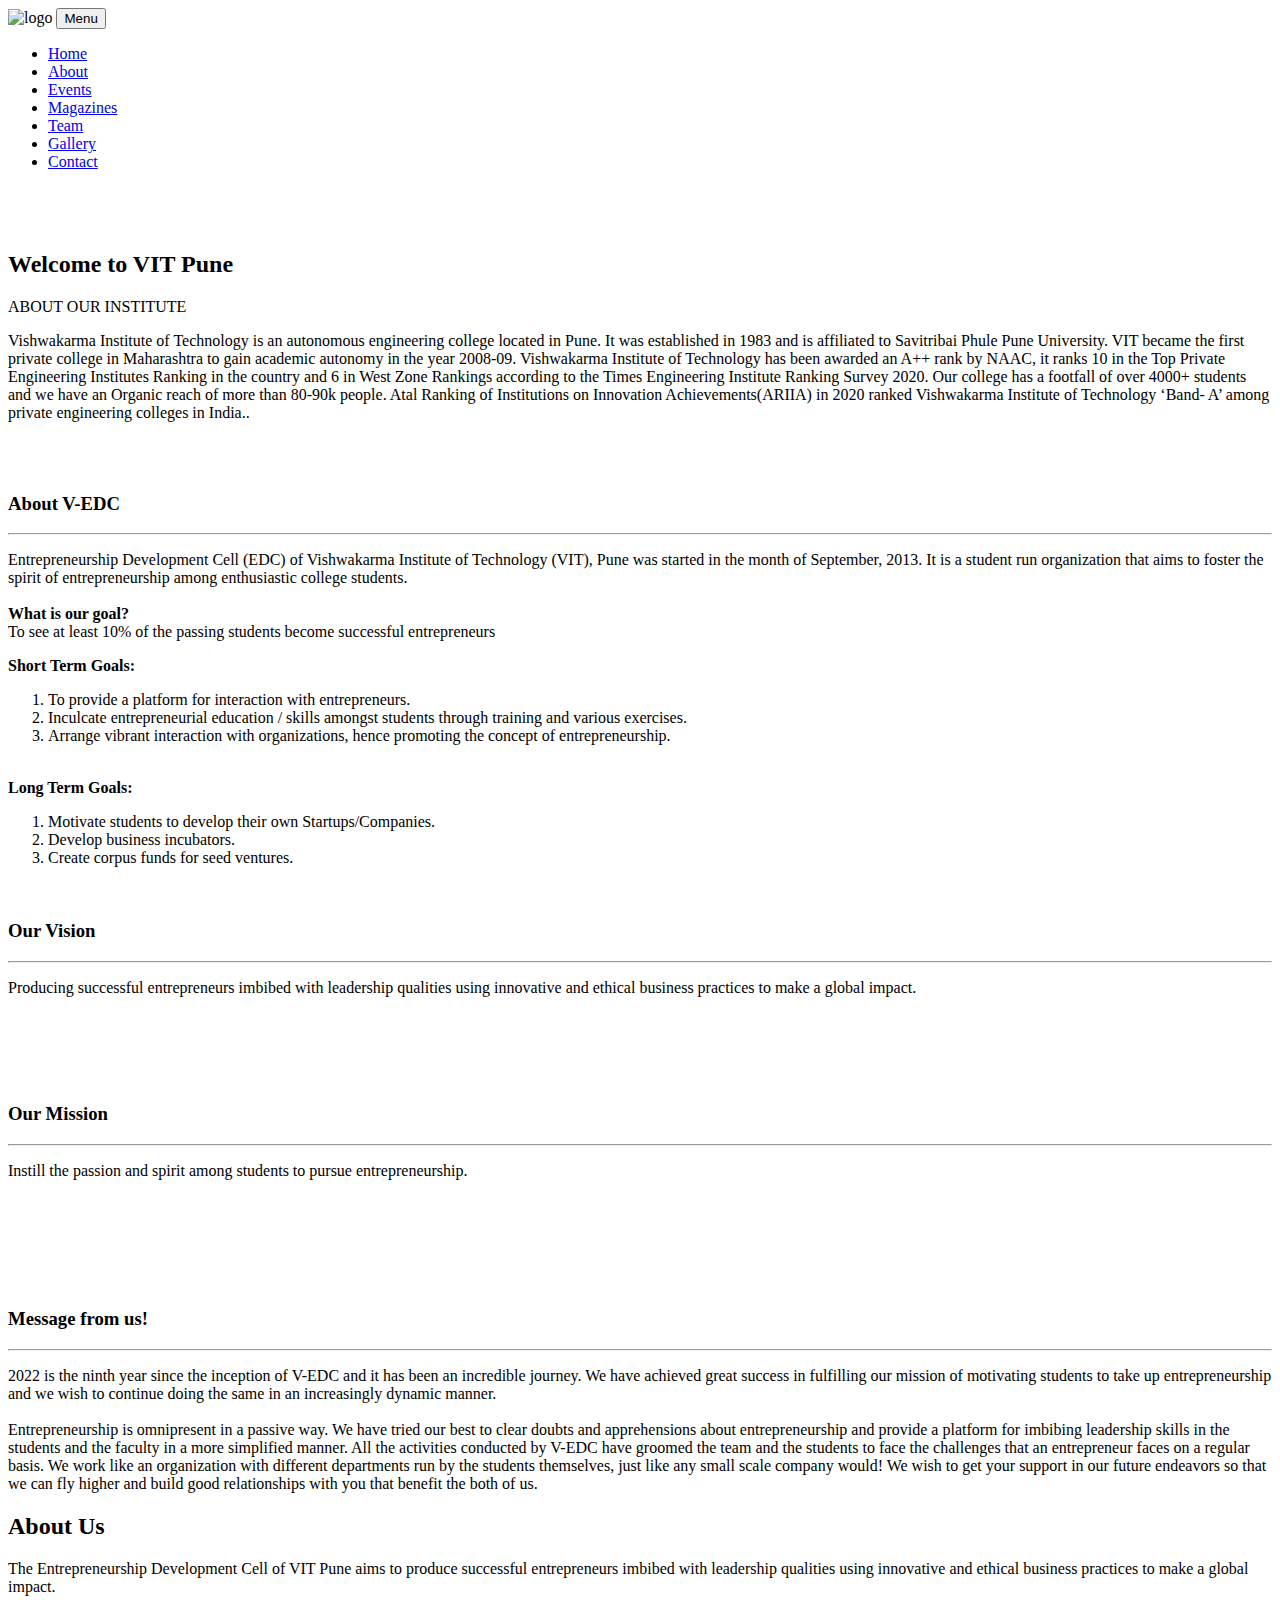
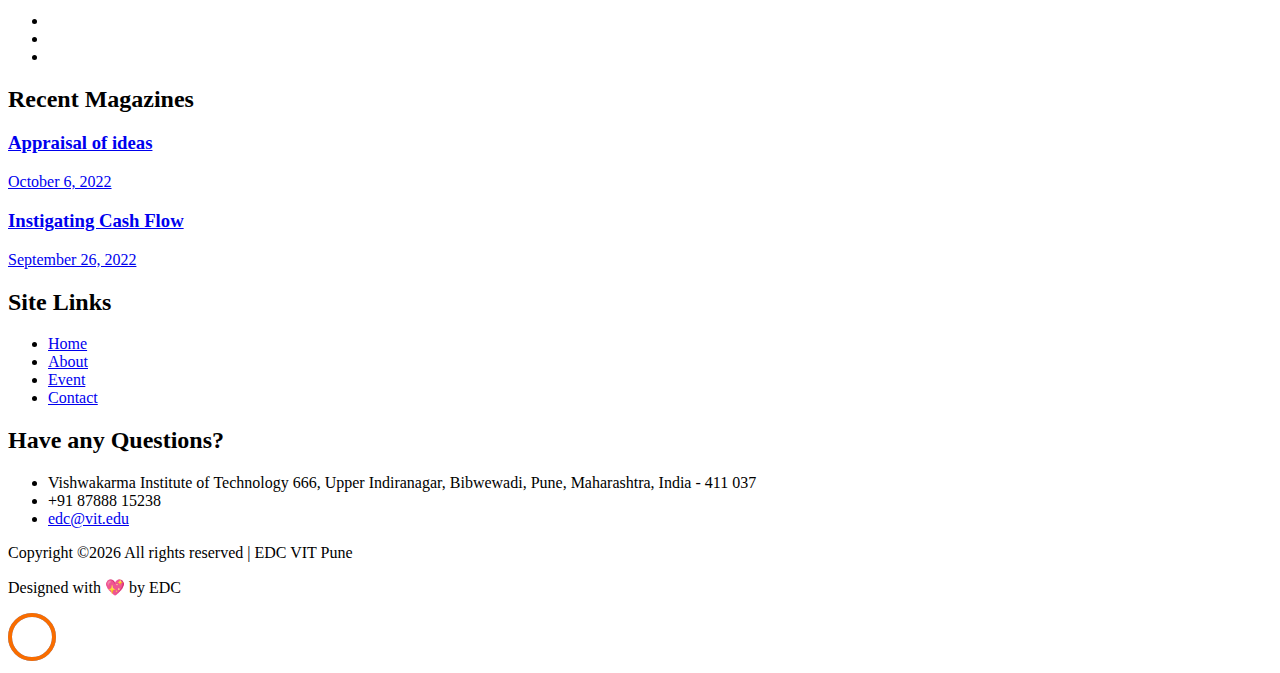
==== about.html @ 844acc59 "Add files via upload" ====
<!DOCTYPE html>
<html lang="en">
  <head>
    <title>V-EDC | About-Us</title>
    <meta charset="utf-8">
    <meta name="viewport" content="width=device-width, initial-scale=1, shrink-to-fit=no">
    
    <link href="https://fonts.googleapis.com/css?family=Dosis:200,300,400,500,700" rel="stylesheet">
    <link href="https://fonts.googleapis.com/css?family=Overpass:300,400,400i,600,700" rel="stylesheet">

    <link rel="stylesheet" href="css/open-iconic-bootstrap.min.css">
    <link rel="stylesheet" href="css/animate.css">
    
    <link rel="stylesheet" href="css/owl.carousel.min.css">
    <link rel="stylesheet" href="css/owl.theme.default.min.css">
    <link rel="stylesheet" href="css/magnific-popup.css">

    <link rel="stylesheet" href="css/aos.css">

    <link rel="stylesheet" href="css/ionicons.min.css">

    <link rel="stylesheet" href="css/bootstrap-datepicker.css">
    <link rel="stylesheet" href="css/jquery.timepicker.css">

    
    <link rel="stylesheet" href="css/flaticon.css">
    <link rel="stylesheet" href="css/icomoon.css">
    <link rel="stylesheet" href="css/style.css">
    <link rel="icon" href="images/logo.png" type="image/icon type">
  </head>
  <body>
    
    <nav class="navbar navbar-expand-lg navbar-dark ftco_navbar bg-dark ftco-navbar-light" id="ftco-navbar">
      <div class="container">
        <!-- <a class="navbar-brand" href="index.html">ENTREPRENEURSHIP <div>DEVELOPMENT CELL</div></a> -->
        <img class="img-thumbnail" src="images/VEDC_Logo1__1_-removebg-preview.png" alt="logo">
       
        <button class="navbar-toggler" type="button" data-toggle="collapse" data-target="#ftco-nav" aria-controls="ftco-nav" aria-expanded="false" aria-label="Toggle navigation">
          <span class="oi oi-menu"></span> Menu
        </button>
  
        <div class="collapse navbar-collapse" id="ftco-nav">
          <ul class="navbar-nav ml-auto">
            <li class="nav-item"><a href="index.html" class="nav-link">Home</a></li>
          <li class="nav-item active"><a href="about.html" class="nav-link">About</a></li>
          <li class="nav-item"><a href="event.html" class="nav-link">Events</a></li>
          <li class="nav-item"><a href="blog.html" class="nav-link">Magazines</a></li>
          <li class="nav-item"><a href="team1.html" class="nav-link">Team</a></li>
          <!-- <li class="nav-item"><a href="https://ecellvitpune.com/esummit/" class="nav-link">Esummit '23</a></li> -->
          <!-- <li class="nav-item"><a href="Connectus.html" class="nav-link">Connect with us</a></li> -->
          <li class="nav-item"><a href="gallery1.html" class="nav-link">Gallery</a></li>
          <li class="nav-item"><a href="contact.html" class="nav-link">Contact</a></li>
          </ul>
        </div>
      </div>
    </nav>
    <!-- END nav -->
    
    <div class="hero-wrap" style="background-image: url('images/background/aboutusbackground.webp');
    opacity: 0.9;" data-stellar-background-ratio="0.5">
      <div class="overlay"></div>
      <div class="container">
        <div class="row no-gutters slider-text align-items-center justify-content-center" data-scrollax-parent="true">
          <div class="col-md-7 ftco-animate text-center" data-scrollax=" properties: { translateY: '70%' }">
           
            <h1 style="color: white; font-weight: bold;" class="mb-3 bread" data-scrollax="properties: { translateY: '30%', opacity: 1.6 }">About Us</h1>
          </div>
        </div>
      </div>
    </div>

    
    <section class="ftco-section">
    	<div class="container">
    		<div class="row d-flex">
    			<div class="col-md-6 d-flex ftco-animate">
    				<div class="img img-about align-self-stretch" style="background-image: url(images/about.jpg); width: 100%;"></div>
    			</div>
    			<div class="col-md-6 pl-md-5 ftco-animate">
    				<h2 class="mb-4">Welcome to VIT Pune</h2>
    				<p>ABOUT OUR INSTITUTE</p>
    				<p>Vishwakarma Institute of Technology is an autonomous engineering college located in Pune. It was established in 1983 and is affiliated to Savitribai Phule Pune University. VIT became the first private college in Maharashtra to gain academic autonomy in the year 2008-09.

              Vishwakarma Institute of Technology has been awarded an A++ rank by NAAC, it ranks 10 in the Top Private Engineering Institutes Ranking in the country and 6 in West Zone Rankings according to the Times Engineering Institute Ranking Survey 2020. Our college has a footfall of over 4000+ students and we have an Organic reach of more than 80-90k people. Atal Ranking of Institutions on Innovation Achievements(ARIIA) in 2020 ranked Vishwakarma Institute of Technology ‘Band- A’ among private engineering colleges in India..</p>
              <!-- <h2 class="mb-4">About V-EDC</h2>
              <p>Entrepreneurship Development Cell (EDC) of Vishwakarma Institute of Technology (VIT), Pune was started in the month of September, 2013. It is a student run organization that aims to foster the spirit of entrepreneurship among enthusiastic college students.</p> -->
    			</div>
          <div class="col-md-12 pl-md-5 ftco-animate">
          <header class="section-header">
            <br>
            <br>
            <h3 class="text-center">About  V-EDC</h3><hr>
            <p>Entrepreneurship Development Cell (EDC) of Vishwakarma Institute of Technology (VIT), Pune was started in the month of September, 2013. It is a student run organization that aims to foster the spirit of entrepreneurship among enthusiastic college students.<br><br> <strong>What is our goal?</strong><br> To see at least 10% of the passing students become successful entrepreneurs</p>
                 
                <a id="a_ol20"><strong>Short Term Goals:</strong></a>
                <ol>
                    <li>To provide a platform for interaction with entrepreneurs.</li>
                    <li> Inculcate entrepreneurial education / skills amongst students through training and various exercises.</li>
                    <li>Arrange vibrant interaction with organizations, hence promoting the concept of entrepreneurship.</li>
                </ol><br>
                  <a id="a_ol20"><strong>Long Term Goals:</strong></a>
                <ol>
                <li>Motivate students to develop their own Startups/Companies.</li>
                <li> Develop business incubators.</li>
                <li> Create corpus funds for seed ventures.</li>
                </ol><br>
            
            
          </header>
  
          <header class="section-header">
                <h3 class="text-center">Our Vision</h3><hr>
                <p class="text-center">
                  Producing successful entrepreneurs imbibed with leadership qualities using innovative and ethical business practices to make a global impact.
                </p>
               <br>
               <br>
               <br>
               <br>
                <h3 class="text-center">Our Mission</h3><hr>
                <p class="text-center">
                  Instill the passion and spirit among students to pursue entrepreneurship.
                </p>
          </header>
          <br><br><br><br>
          <header class="section-header" style="margin-top:40px;">
            <h3 class="text-center">Message from us!</h3><hr>
            <p>2022 is the ninth year since the inception of V-EDC and it has been an incredible journey. We have achieved great success in fulfilling our mission of motivating students to take up entrepreneurship and we wish to continue doing the same in an increasingly dynamic manner.<br><br>Entrepreneurship is omnipresent in a passive way. We have tried our best to clear doubts and apprehensions about entrepreneurship and provide a platform for imbibing leadership skills in the students and the faculty in a more simplified manner. All the activities conducted by V-EDC have groomed the team and the students to face the challenges that an entrepreneur faces on a regular basis. We work like an organization with different departments run by the students themselves, just like any small scale company would! We wish to get your support in our future endeavors so that we can fly higher and build good relationships with you that benefit the both of us.</p>
          </header>
          </div>
    		</div>
    	</div>
    </section>

		

    <footer class="ftco-footer ftco-section img">
    	<div class="overlay"></div>
      <div class="container">
        <div class="row mb-6">
          <div class="col-md-3">
            <div class="ftco-footer-widget mb-4">
              <h2 class="ftco-heading-2">About Us</h2>
              <p>The Entrepreneurship Development Cell of VIT Pune aims to produce successful entrepreneurs imbibed with leadership qualities using innovative and ethical business practices to make a global impact.</p>
              <ul class="ftco-footer-social list-unstyled float-md-left float-lft mt-5">
                <li class="ftco-animate"><a href="https://www.instagram.com/v_edc/?hl=en" target="_blank"><span class="icon-instagram"></span></a></li>
                <li class="ftco-animate"><a href="https://in.linkedin.com/company/v-edc" target="_blank"><span class="icon-linkedin"></span></a></li>
                <li class="ftco-animate"><a href="https://www.youtube.com/channel/UC3AQpWaFTdhi59CwYsqVmqA" target="_blank"><span class="icon-youtube"></span></a></li>
              </ul>
            </div>
          </div>
          <div class="col-md-4">
            <div class="ftco-footer-widget mb-4">
              <h2 class="ftco-heading-2">Recent Magazines</h2>
              <div class="block-21 mb-4 d-flex">
                <a class="blog-img mr-4" style="background-image: url(images/campaign/appraisal.webp);"></a>
                <div class="text">
                  <h3 class="heading"><a href="https://www.instagram.com/p/CjNiOQWjY1n/?hl=en" target="_blank">Appraisal of ideas</a></h3>
                  <div class="meta">
                    <div><a href="#"><span class="icon-calendar"></span> October 6, 2022</a></div>
                  </div>
                </div>
              </div>
              <div class="block-21 mb-4 d-flex">
                <a class="blog-img mr-4" style="background-image: url(images/campaign/cashflow.webp);"></a>
                <div class="text">
                  <h3 class="heading"><a href="https://www.instagram.com/p/Ci-GE9oI8qb/?hl=en" target="_blank">Instigating Cash Flow</a></h3>
                  <div class="meta">
                    <div><a href="#"><span class="icon-calendar"></span> September 26, 2022</a></div>
                  </div>
                </div>
              </div>
            </div>
          </div>
          <div class="col-md-2">
             <div class="ftco-footer-widget mb-4 ml-md-4">
              <h2 class="ftco-heading-2">Site Links</h2>
              <ul class="list-unstyled">
                <li><a href="index.html" class="py-2 d-block">Home</a></li>
                <li><a href="about.html" class="py-2 d-block">About</a></li>
                 <li><a href="event.html" class="py-2 d-block">Event</a></li>
                <li><a href="contact.html" class="py-2 d-block">Contact</a></li>
              </ul>
            </div>
          </div>
          <div class="col-md-3">
            <div class="ftco-footer-widget mb-4">
            	<h2 class="ftco-heading-2">Have any Questions?</h2>
            	<div class="block-23 mb-3">
	              <ul>
	                <li><span class="icon icon-map-marker"></span><span class="text">Vishwakarma Institute of Technology
                    666, Upper Indiranagar, Bibwewadi,
                    Pune, Maharashtra, India - 411 037</span></li>
	                <li><a><span class="icon icon-phone"></span><span class="text">+91 87888 15238</span></a></li>
                  <li><a href="mailto: edc@vit.edu"><span class="icon icon-envelope"></span><span class="text">edc@vit.edu</span></a></li>
	              </ul>
	            </div>
            </div>
          </div>
        </div>
        <div class="row">
          <div class="col-md-12 text-center">

            <p><!-- Link back to Colorlib can't be removed. Template is licensed under CC BY 3.0. -->
  Copyright &copy;<script>document.write(new Date().getFullYear());</script> All rights reserved | EDC VIT Pune</a>
  <div>Designed with 💖 by EDC</div>
  <!-- Link back to Colorlib can't be removed. Template is licensed under CC BY 3.0. --></p>
          </div>
        </div>
      </div>
    </footer>
    
  

  <!-- loader -->
  <div id="ftco-loader" class="show fullscreen"><svg class="circular" width="48px" height="48px"><circle class="path-bg" cx="24" cy="24" r="22" fill="none" stroke-width="4" stroke="#5F9DF7"/><circle class="path" cx="24" cy="24" r="22" fill="none" stroke-width="4" stroke-miterlimit="10" stroke="#F96D00"/></svg></div>


  <script src="js/jquery.min.js"></script>
  <script src="js/jquery-migrate-3.0.1.min.js"></script>
  <script src="js/popper.min.js"></script>
  <script src="js/bootstrap.min.js"></script>
  <script src="js/jquery.easing.1.3.js"></script>
  <script src="js/jquery.waypoints.min.js"></script>
  <script src="js/jquery.stellar.min.js"></script>
  <script src="js/owl.carousel.min.js"></script>
  <script src="js/jquery.magnific-popup.min.js"></script>
  <script src="js/aos.js"></script>
  <script src="js/jquery.animateNumber.min.js"></script>
  <script src="js/bootstrap-datepicker.js"></script>
  <script src="js/jquery.timepicker.min.js"></script>
  <script src="js/scrollax.min.js"></script>
  <script src="https://maps.googleapis.com/maps/api/js?key=AIzaSyBVWaKrjvy3MaE7SQ74_uJiULgl1JY0H2s&sensor=false"></script>
  <script src="js/google-map.js"></script>
  <script src="js/main.js"></script>
    
  </body>
</html>
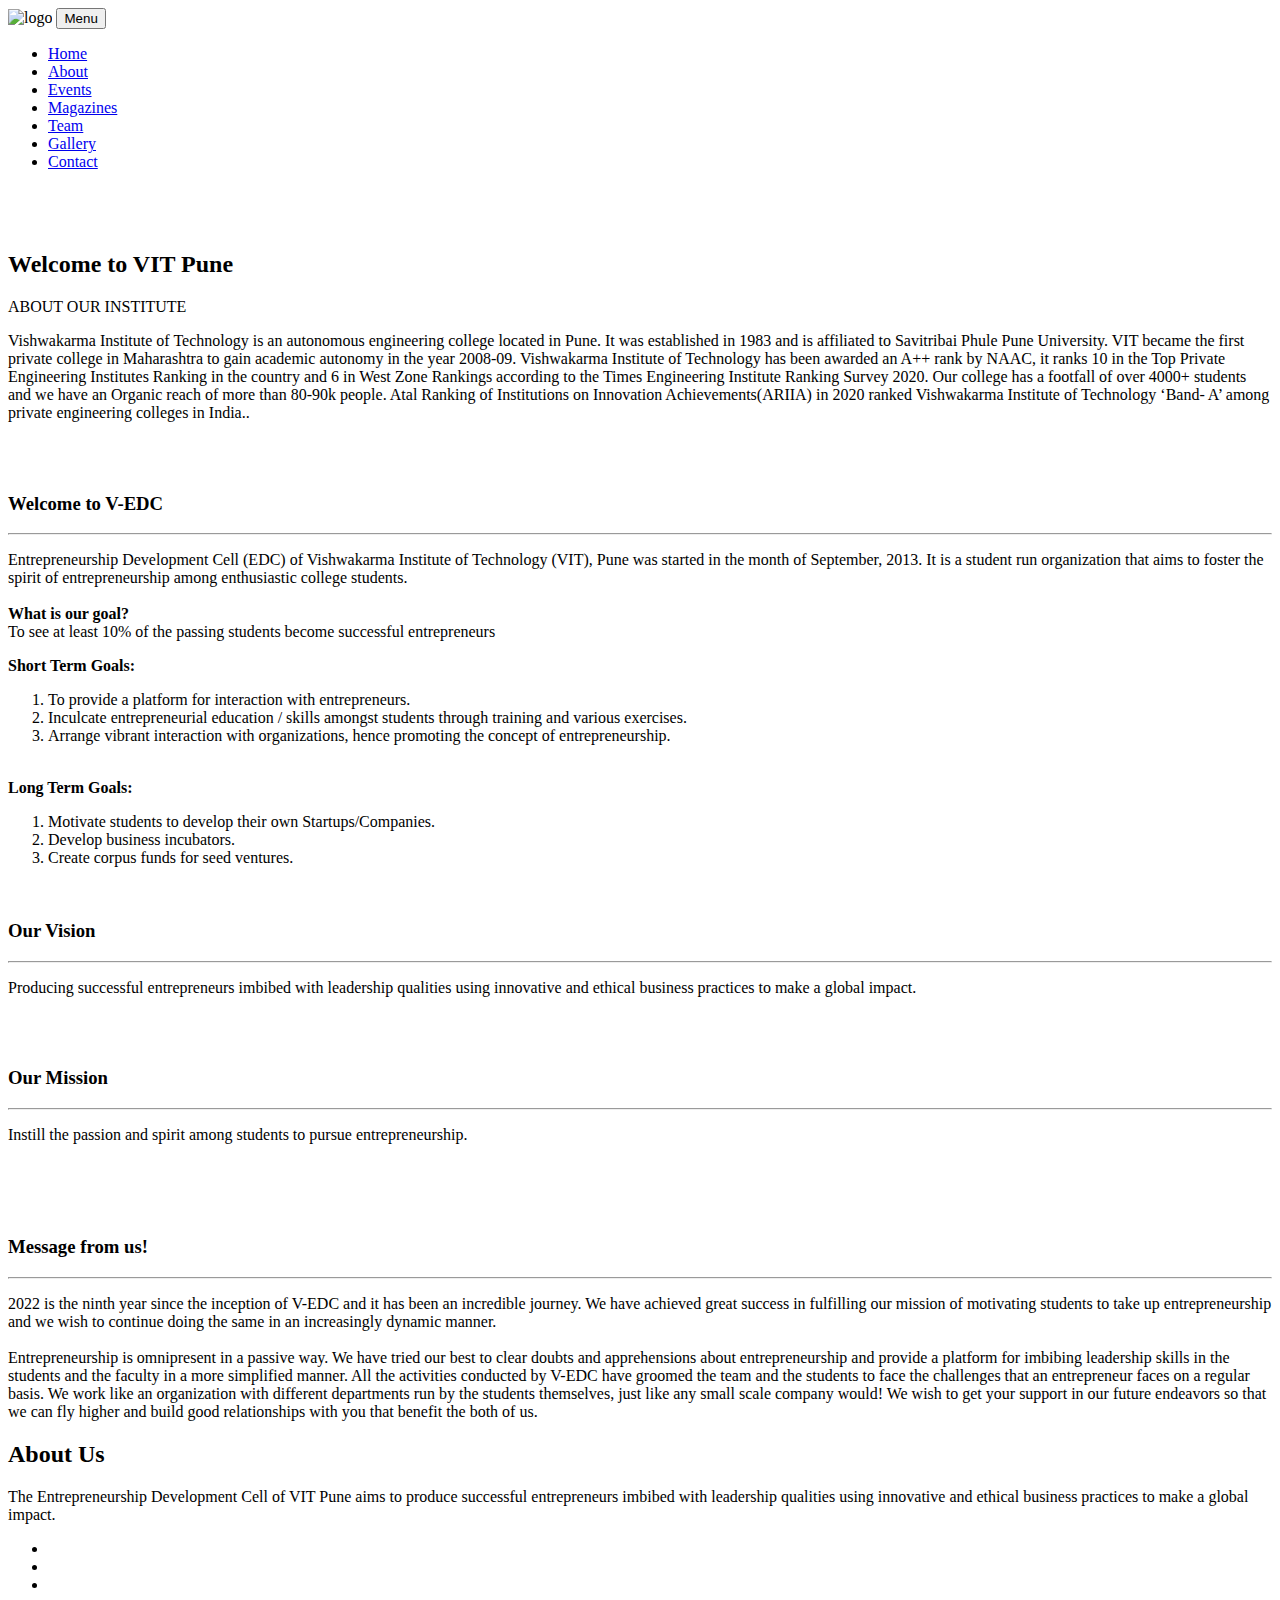
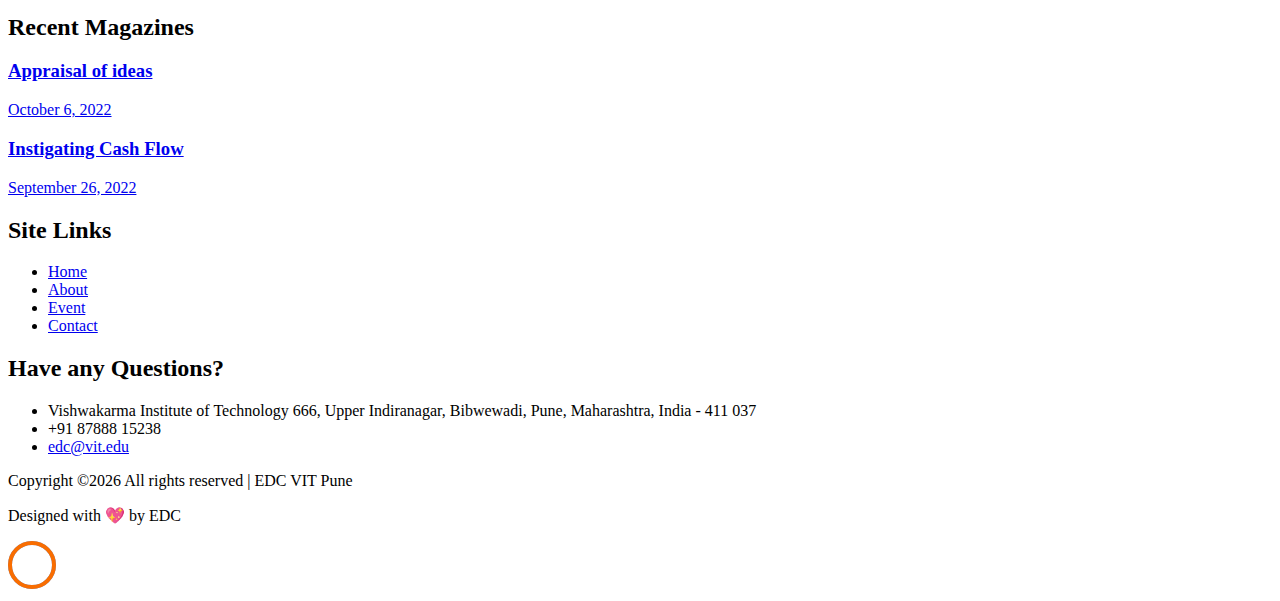
==== commit 964e702c: "Update about.html" ====
--- a/about.html
+++ b/about.html
@@ -89,7 +89,7 @@
           <header class="section-header">
             <br>
             <br>
-            <h3 class="text-center">About  V-EDC</h3><hr>
+            <h3 class="text-center">Welcome to V-EDC</h3><hr>
             <p>Entrepreneurship Development Cell (EDC) of Vishwakarma Institute of Technology (VIT), Pune was started in the month of September, 2013. It is a student run organization that aims to foster the spirit of entrepreneurship among enthusiastic college students.<br><br> <strong>What is our goal?</strong><br> To see at least 10% of the passing students become successful entrepreneurs</p>
                  
                 <a id="a_ol20"><strong>Short Term Goals:</strong></a>
@@ -115,14 +115,14 @@
                 </p>
                <br>
                <br>
-               <br>
-               <br>
+               
+               
                 <h3 class="text-center">Our Mission</h3><hr>
                 <p class="text-center">
                   Instill the passion and spirit among students to pursue entrepreneurship.
                 </p>
           </header>
-          <br><br><br><br>
+          <br><br>
           <header class="section-header" style="margin-top:40px;">
             <h3 class="text-center">Message from us!</h3><hr>
             <p>2022 is the ninth year since the inception of V-EDC and it has been an incredible journey. We have achieved great success in fulfilling our mission of motivating students to take up entrepreneurship and we wish to continue doing the same in an increasingly dynamic manner.<br><br>Entrepreneurship is omnipresent in a passive way. We have tried our best to clear doubts and apprehensions about entrepreneurship and provide a platform for imbibing leadership skills in the students and the faculty in a more simplified manner. All the activities conducted by V-EDC have groomed the team and the students to face the challenges that an entrepreneur faces on a regular basis. We work like an organization with different departments run by the students themselves, just like any small scale company would! We wish to get your support in our future endeavors so that we can fly higher and build good relationships with you that benefit the both of us.</p>
@@ -235,4 +235,4 @@
   <script src="js/main.js"></script>
     
   </body>
-</html>+</html>
